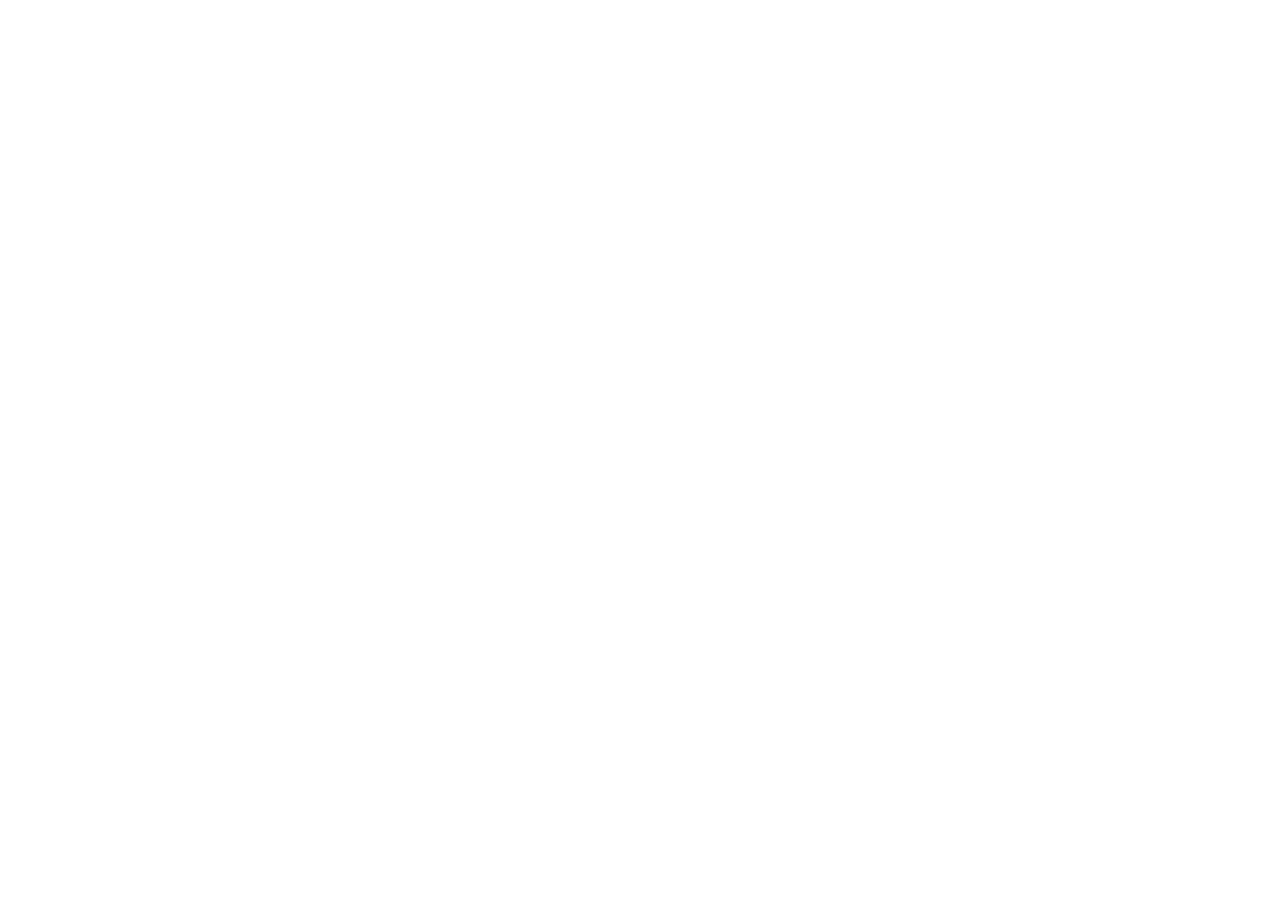
==== index.html @ 4994e468 "Initial Commit" ====
<!DOCTYPE html>
<html>
<head>
	<title></title>

	<!-- Latest compiled and minified Bootstrap Jquery -->
	<script src="https://code.jquery.com/jquery-3.2.1.min.js" integrity="sha256-hwg4gsxgFZhOsEEamdOYGBf13FyQuiTwlAQgxVSNgt4=" crossorigin="anonymous"></script>

	<script src="https://maxcdn.bootstrapcdn.com/bootstrap/3.3.7/js/bootstrap.min.js" integrity="sha384-Tc5IQib027qvyjSMfHjOMaLkfuWVxZxUPnCJA7l2mCWNIpG9mGCD8wGNIcPD7Txa" crossorigin="anonymous"></script>

	<link rel="stylesheet" href="https://maxcdn.bootstrapcdn.com/bootstrap/3.3.7/css/bootstrap.min.css" integrity="sha384-BVYiiSIFeK1dGmJRAkycuHAHRg32OmUcww7on3RYdg4Va+PmSTsz/K68vbdEjh4u" crossorigin="anonymous">

	<link rel="stylesheet" href="https://maxcdn.bootstrapcdn.com/bootstrap/3.3.7/css/bootstrap-theme.min.css" integrity="sha384-rHyoN1iRsVXV4nD0JutlnGaslCJuC7uwjduW9SVrLvRYooPp2bWYgmgJQIXwl/Sp" crossorigin="anonymous">

	<!-- D3, Leaflet -->
	<link rel="stylesheet" href="https://cdnjs.cloudflare.com/ajax/libs/leaflet/1.2.0/leaflet.css">
	<script src="https://d3js.org/d3.v4.min.js"></script>

	<!-- Font Awesome -->
	<link rel="stylesheet" type="text/css" href="https://cdnjs.cloudflare.com/ajax/libs/font-awesome/4.7.0/css/font-awesome.min.css">

</head>
<body>

<script type="text/javascript">
	var width = 90,
	    height = 116;

	var projection = d3.geo.albers()
	    .center([0, 55.4])
	    .rotate([4.4, 0])
	    .parallels([50, 60])
	    .scale(1200 * 5)
	    .translate([width / 2, height / 2]);

	var path = d3.geo.path()
	    .projection(projection);

	var svg = d3.select("body").append("svg")
	    .attr("width", width)
	    .attr("height", height);

	d3.json("uk.json", function(error, uk) {
	  svg.append("path")
	      .datum(topojson.feature(uk, uk.objects.subunits))
	      .attr("d", path);
	});

</script>
</body>

</html>
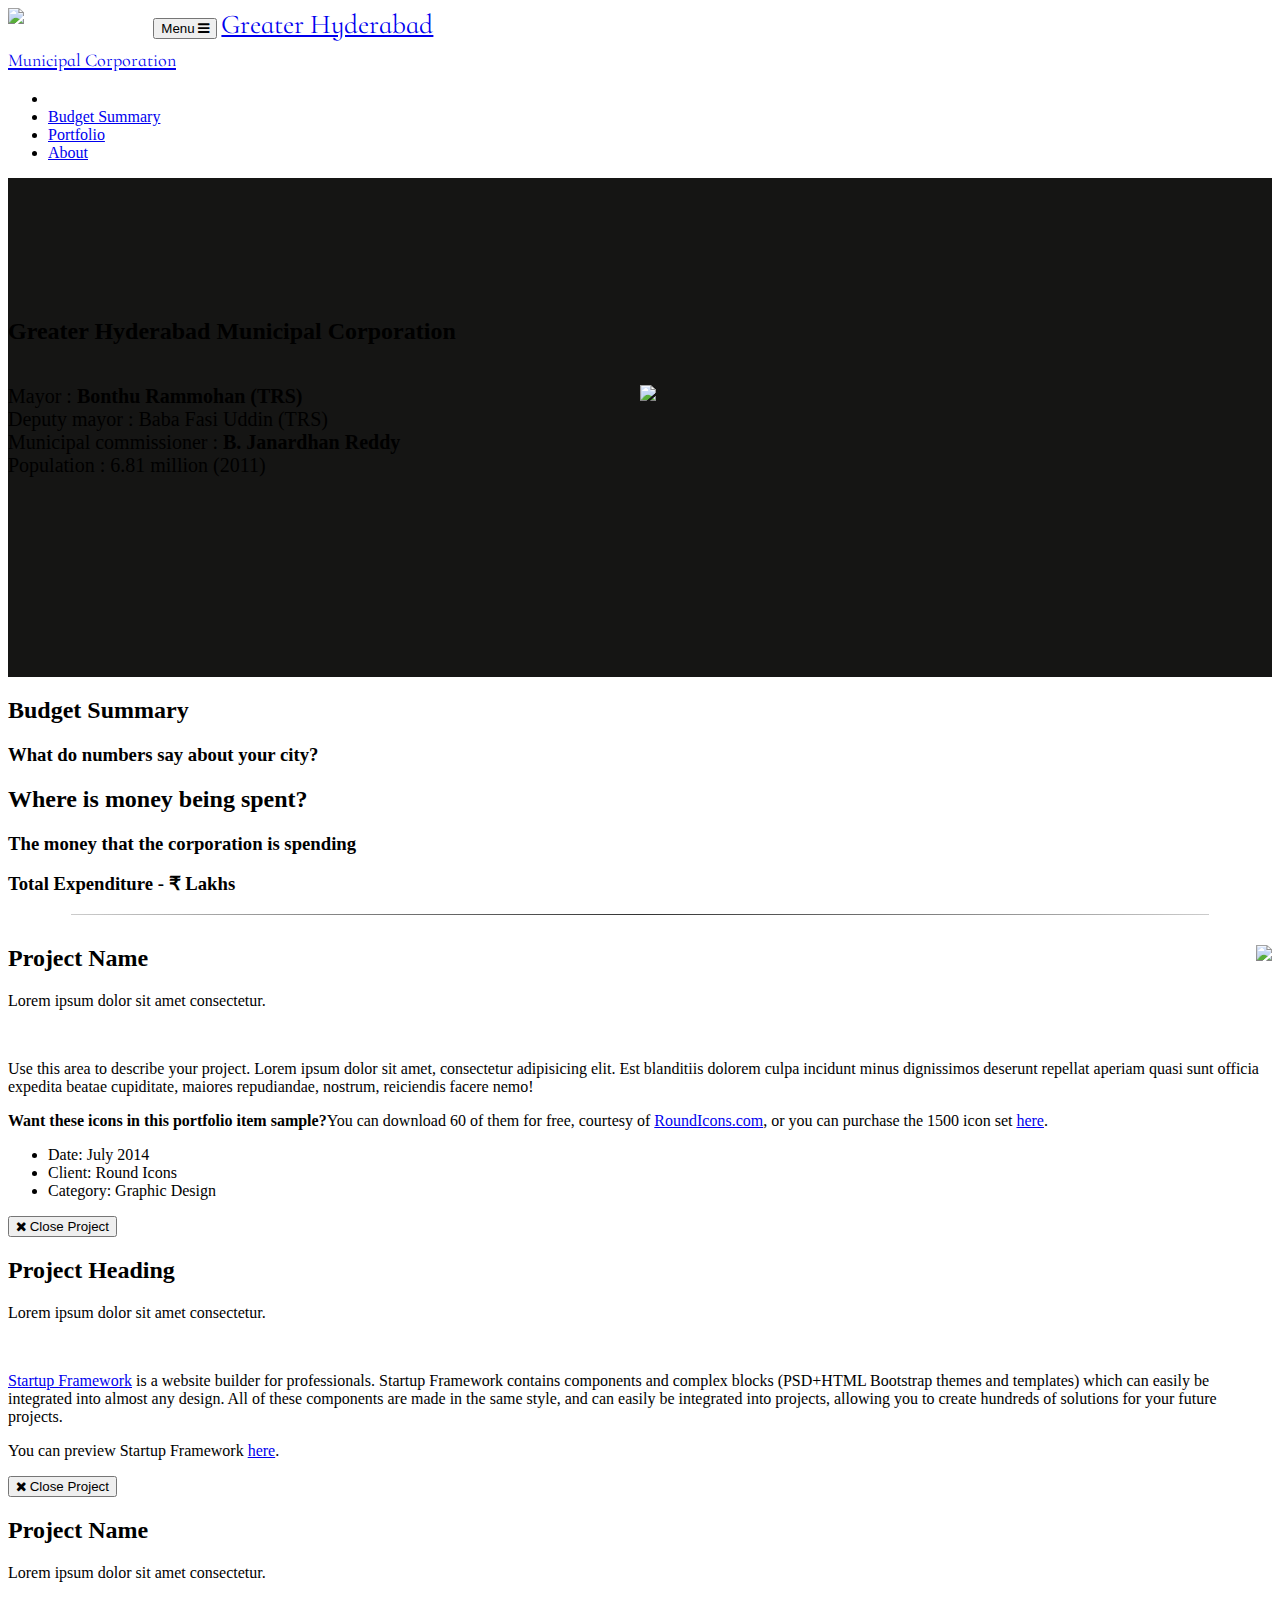
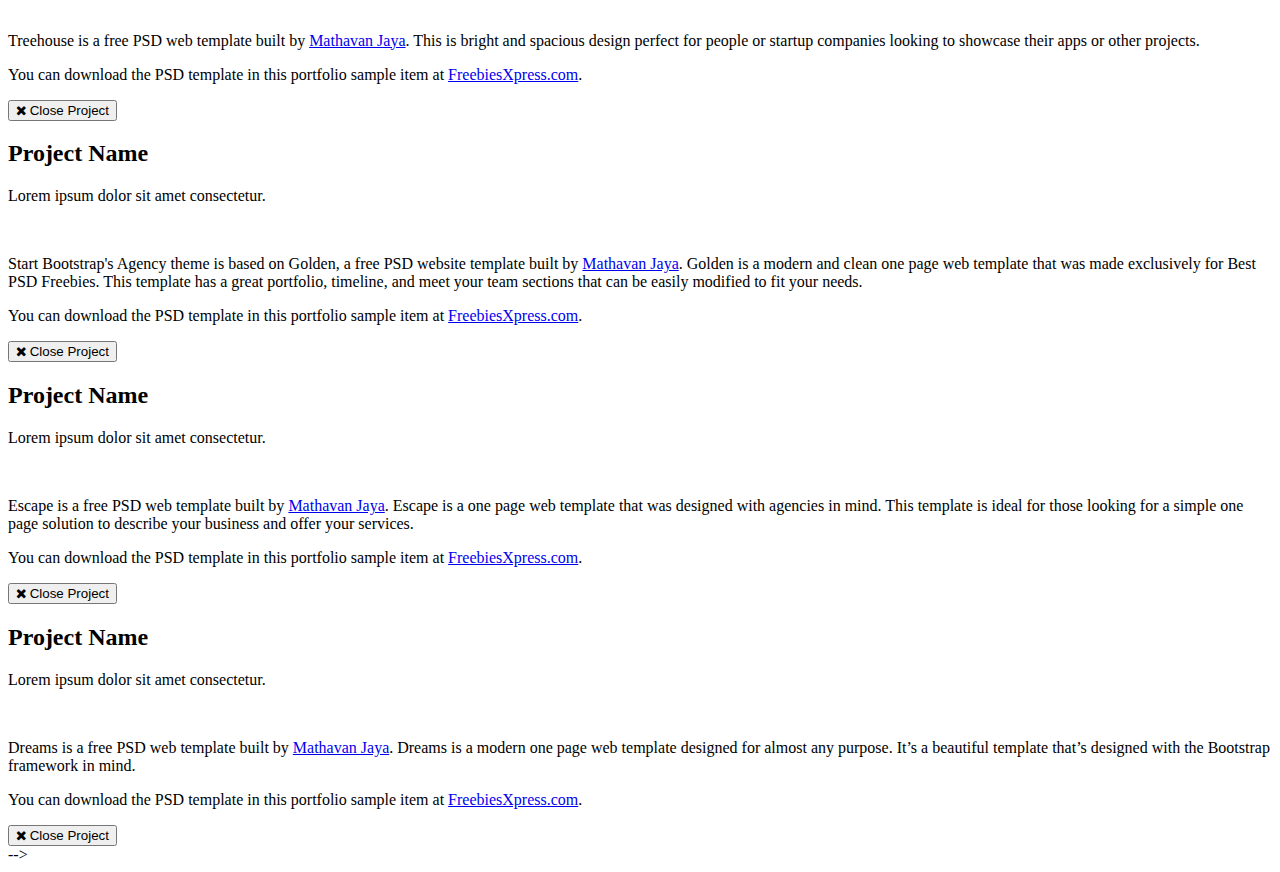
==== commit b749ccb4: "Update site to an MVP" ====
--- a/index.html
+++ b/index.html
@@ -1,52 +1,727 @@
 <!DOCTYPE html>
 <html>
+
 <head>
-	<title></title>
-
-	<!-- Latest compiled and minified Bootstrap Jquery -->
-	<script src="https://code.jquery.com/jquery-3.2.1.min.js" integrity="sha256-hwg4gsxgFZhOsEEamdOYGBf13FyQuiTwlAQgxVSNgt4=" crossorigin="anonymous"></script>
-
-	<script src="https://maxcdn.bootstrapcdn.com/bootstrap/3.3.7/js/bootstrap.min.js" integrity="sha384-Tc5IQib027qvyjSMfHjOMaLkfuWVxZxUPnCJA7l2mCWNIpG9mGCD8wGNIcPD7Txa" crossorigin="anonymous"></script>
-
-	<link rel="stylesheet" href="https://maxcdn.bootstrapcdn.com/bootstrap/3.3.7/css/bootstrap.min.css" integrity="sha384-BVYiiSIFeK1dGmJRAkycuHAHRg32OmUcww7on3RYdg4Va+PmSTsz/K68vbdEjh4u" crossorigin="anonymous">
-
-	<link rel="stylesheet" href="https://maxcdn.bootstrapcdn.com/bootstrap/3.3.7/css/bootstrap-theme.min.css" integrity="sha384-rHyoN1iRsVXV4nD0JutlnGaslCJuC7uwjduW9SVrLvRYooPp2bWYgmgJQIXwl/Sp" crossorigin="anonymous">
-
-	<!-- D3, Leaflet -->
-	<link rel="stylesheet" href="https://cdnjs.cloudflare.com/ajax/libs/leaflet/1.2.0/leaflet.css">
-	<script src="https://d3js.org/d3.v4.min.js"></script>
-
-	<!-- Font Awesome -->
-	<link rel="stylesheet" type="text/css" href="https://cdnjs.cloudflare.com/ajax/libs/font-awesome/4.7.0/css/font-awesome.min.css">
-
+    <title></title>
+    <!-- D3, Leaflet
+
+    <script src="https://cdnjs.cloudflare.com/ajax/libs/d3/3.5.17/d3.min.js"></script>
+    -->
+    <script src="js/d3.v3.min.js"></script>
+
+    <!-- Font Awesome -->
+    <link rel="stylesheet" type="text/css" href="https://cdnjs.cloudflare.com/ajax/libs/font-awesome/4.7.0/css/font-awesome.min.css">
+    <link href="https://fonts.googleapis.com/css?family=EB+Garamond:400,500,600,700" rel="stylesheet">
+    <meta charset="utf-8">
+    <meta http-equiv="X-UA-Compatible" content="IE=edge">
+    <meta name="viewport" content="width=device-width, initial-scale=1">
+    <meta name="description" content="">
+    <meta name="author" content="">
+    <title>Agency - Start Bootstrap Theme</title>
+    <!-- Bootstrap Core CSS -->
+    <link href="vendor/bootstrap/css/bootstrap.min.css" rel="stylesheet">
+    <!-- Custom Fonts -->
+    <link href="vendor/font-awesome/css/font-awesome.min.css" rel="stylesheet" type="text/css">
+    <link href="https://fonts.googleapis.com/css?family=Montserrat:400,700" rel="stylesheet" type="text/css">
+    <link href="https://fonts.googleapis.com/css?family=EB+Garamond:400,500,600,700" rel="stylesheet">
+    <link href="https://fonts.googleapis.com/css?family=Cormorant+Infant:300,400,500|EB+Garamond:400,500,600,700|Open+Sans:300" rel="stylesheet">
+    <link href="https://cdnjs.cloudflare.com/ajax/libs/nvd3/1.8.6/nv.d3.min.css" rel="stylesheet">
+    <script type="text/javascript" src="https://cdnjs.cloudflare.com/ajax/libs/nvd3/1.8.6/nv.d3.min.js"></script>
+    <!-- Theme CSS -->
+    <link href="css/agency.css" rel="stylesheet">
+    <!-- HTML5 Shim and Respond.js IE8 support of HTML5 elements and media queries -->
+    <!-- WARNING: Respond.js doesn't work if you view the page via file:// -->
+    <!--[if lt IE 9]>
+        <script src="https://oss.maxcdn.com/libs/html5shiv/3.7.0/html5shiv.js"></script>
+        <script src="https://oss.maxcdn.com/libs/respond.js/1.4.2/respond.min.js"></script>
+    <![endif]-->
+    <style type="text/css">
+    header {
+        background-image: none;
+        background: rgba(16, 16, 15, 0.98) url(bg.png);
+    }
+
+    a.navbar-brand.page-scroll {
+        font-size: 1.7em;
+        /* line-height: 25px; */
+        font-family: 'Cormorant Infant', serif;
+    }
+
+    span.header-subtext {
+        font-size: 18px;
+    }
+
+    img#header-logo {
+        width: 11.5%;
+        float: left;
+    }
+
+    header .intro-text {
+        padding-top: 100px;
+        padding-bottom: 50px;
+    }
+
+    #header-jumbotron {
+        text-align: left;
+        background: transparent;
+    }
+
+    .row.corp-facts {
+        margin-top: 40px;
+        font-size: 20px;
+    }
+
+
+    div#sec-vis-sum-graph {
+        padding-top: 30px;
+        min-height: 400px;
+    }
+
+    .col-lg-8 svg.nvd3-svg {
+        min-height: 400px;
+    }
+
+    .col-lg-6 svg.nvd3-svg {
+        min-height: 300px;
+    }
+
+    g.nv-y g.zero line {
+        stroke: rgba(0, 0, 0, 0.50);
+        stroke-opacity: 0.9 !important;
+        stroke-width: 1;
+    }
+
+    .sec-vis {
+        padding-top: 30px;
+    }
+
+    .title-hr {
+        width: 90%;
+        border-color: #000;
+        border: 0;
+        height: 1px;
+        background: #333;
+        background-image: linear-gradient(90deg, #ccc, #333, #ccc);
+    }
+
+    .nvd3 text,
+    .nvd3 .tick text,
+    .nvd3 .nv-axis .nv-axisMaxMin text {
+        font: normal 300 11px "Open Sans";
+    }
+
+    text.nv-axislabel {
+        font: normal 300 12px "Open Sans";
+    }
+
+    .sec-vis-descrpt {
+        padding: 0px 30px;
+    }
+
+    .sec-vis-title {
+        padding: 0px 30px;
+    }
+
+    td:not(:first-child) {
+    text-align: right
+}
+    .table>tbody>tr>td, .table>tbody>tr>th, .table>tfoot>tr>td, .table>tfoot>tr>th, .table>thead>tr>td, .table>thead>tr>th {
+    padding: 10px;
+    border-top: 3px solid #ddd;
+}
+
+div#total-sum {
+    margin-bottom: 30px;
+}
+div#capital-exp-sum, div#revenue-exp-sum {
+    margin-bottom: 20px;
+}
+img#intro-logo {
+    float: right;
+    width: 50%;
+}
+img#org-photo {
+    float: right;
+}
+
+    @media (min-width: 768px) {
+        header .intro-text {
+            padding-top: 120px;
+            padding-bottom: 200px;
+        }
+    }
+    </style>
 </head>
-<body>
-
-<script type="text/javascript">
-	var width = 90,
-	    height = 116;
-
-	var projection = d3.geo.albers()
-	    .center([0, 55.4])
-	    .rotate([4.4, 0])
-	    .parallels([50, 60])
-	    .scale(1200 * 5)
-	    .translate([width / 2, height / 2]);
-
-	var path = d3.geo.path()
-	    .projection(projection);
-
-	var svg = d3.select("body").append("svg")
-	    .attr("width", width)
-	    .attr("height", height);
-
-	d3.json("uk.json", function(error, uk) {
-	  svg.append("path")
-	      .datum(topojson.feature(uk, uk.objects.subunits))
-	      .attr("d", path);
-	});
-
-</script>
+
+<body id="page-top" class="index">
+    <!-- Navigation -->
+    <nav id="mainNav" class="navbar navbar-default navbar-custom navbar-fixed-top">
+        <div class="container">
+            <!-- Brand and toggle get grouped for better mobile display -->
+            <div class="navbar-header page-scroll">
+                <button type="button" class="navbar-toggle" data-toggle="collapse" data-target="#bs-example-navbar-collapse-1">
+                    <span class="sr-only">Toggle navigation</span> Menu <i class="fa fa-bars"></i>
+                </button>
+                <a class="navbar-brand page-scroll" href="#page-top"><img id="header-logo" src="images/charminar.png"> Greater Hyderabad <br>
+                <span class="header-subtext">Municipal Corporation</span></a>
+            </div>
+            <!-- Collect the nav links, forms, and other content for toggling -->
+            <div class="collapse navbar-collapse" id="bs-example-navbar-collapse-1">
+                <ul class="nav navbar-nav navbar-right">
+                    <li class="hidden">
+                        <a href="#page-top"></a>
+                    </li>
+                    <li>
+                        <a class="page-scroll" href="#services">Budget Summary</a>
+                    </li>
+                    <li>
+                        <a class="page-scroll" href="#portfolio">Portfolio</a>
+                    </li>
+                    
+                    <li>
+
+                        <a class="page-scroll" href="#about">About</a>
+                    </li>
+                    <!--
+                    <li>
+                        <a class="page-scroll" href="#team">Team</a>
+                    </li>
+                    <li>
+                        <a class="page-scroll" href="#contact">Contact</a>
+                    </li>
+                -->
+                </ul>
+            </div>
+            <!-- /.navbar-collapse -->
+        </div>
+        <!-- /.container-fluid -->
+    </nav>
+    <!-- Header -->
+    <header>
+        <div class="container">
+            <div class="intro-text">
+                <div class="jumbotron" id="header-jumbotron">
+                    <h2> Greater Hyderabad Municipal Corporation </h2>
+                    <div class="row corp-facts">
+                        <div class="col-lg-3"  text-align="center">
+                            <img  id="intro-logo" src="images/charminar.png">
+                        </div>
+                        <div class="col-lg-9">
+                            Mayor : <strong> Bonthu Rammohan (TRS) </strong>
+                            <br> Deputy mayor : Baba Fasi Uddin (TRS)
+                            <br> Municipal commissioner : <strong> B. Janardhan Reddy </strong>
+                            <br> Population : 6.81 million (2011)
+                        </div>
+                    </div>
+                </div>
+                <!--
+                <div class="intro-lead-in">Welcome To Our Studio!</div>
+                <div class="intro-heading">It's Nice To Meet You</div>
+                <a href="#services" class="page-scroll btn btn-xl">Tell Me More</a>
+                -->
+            </div>
+        </div>
+    </header>
+    <!-- Services Section -->
+    <section id="services">
+        <div class="container">
+            <div class="row">
+                <div class="col-lg-12 text-center">
+                    <h2 class="section-heading">Budget Summary</h2>
+                    <h3 class="section-subheading text-muted">What do numbers say about your city?</h3>
+                </div>
+            </div>
+            <div class="row" id="vis-summary">
+                <div class="row">
+                    <div class="col-lg-8 col-lg-offset-2">
+                        <div class=< /div>
+                        </div>
+                        <div class="row"></div>
+                        <div class="row"></div>
+                    </div>
+                </div>
+            </div>
+        </div>
+    </section>
+    <!-- Portfolio Grid Section -->
+    <section id="portfolio" class="bg-light-gray">
+        <div class="container">
+            <div class="row">
+                <div class="col-lg-12 text-center" id="total-sum">
+                    <h2 class="section-heading">Where is money being spent?</h2>
+                    <h3 class="section-subheading text-muted">The money that the corporation is spending</h3>
+                    <h3 class="section-summary" id="expenditure-summary">
+                        Total Expenditure - &#x20b9; <span id="expenditure-fig"></span> Lakhs
+                    </h3>
+                    <hr class="title-hr">
+                </div>
+            </div>
+            <div class="row" id="vis-expenditure">
+                <div class="row">
+                    <div class="col-lg-5 col-lg-offset-1">
+                        <div class="row" id="capital-exp-sum">
+                        </div>
+                        <div class="row" id="capital-exp">
+                        </div>
+                    </div>
+                    <div class="col-lg-5 col-lg-offset-1">
+                        <div class="row" id="revenue-exp-sum">
+                        </div>
+                        <div class="row" id="revenue-exp">
+                        </div>
+                    </div>
+                </div>
+            </div>
+        </div>
+    </section>
+    <!-- Data Table -->
+
+    <section id="about" class="">
+        <div class="container">
+            <div class="row" id="">
+                <a href="https://www.openbudgetsindia.org"><img id="org-photo" src="https://github.com/cbgaindia/design/blob/master/logo_OBI/logo_types/light_bg_logo/draft_final/logo_with_text/draft_final.png?raw=true" >
+                </a>
+            </div>
+        </div>
+    </section>
+
+<!--
+    <section id="about">
+        <div class="container">
+            <div class="row">
+                <div class="col-lg-12 text-center">
+                    <h2 class="section-heading">Figures at a glance - Expenditure</h2>
+                    <h3 class="section-subheading text-muted">Lorem ipsum dolor sit amet consectetur.</h3>
+                </div>
+            </div>
+            <div class="row">
+                <div class="col-lg-12">
+                    <ul class="timeline">
+                        <li>
+                            <div class="timeline-image">
+                                <img class="img-circle img-responsive" src="img/about/1.jpg" alt="">
+                            </div>
+                            <div class="timeline-panel">
+                                <div class="timeline-heading">
+                                    <h4>2009-2011</h4>
+                                    <h4 class="subheading">Our Humble Beginnings</h4>
+                                </div>
+                                <div class="timeline-body">
+                                    <p class="text-muted">Lorem ipsum dolor sit amet, consectetur adipisicing elit. Sunt ut voluptatum eius sapiente, totam reiciendis temporibus qui quibusdam, recusandae sit vero unde, sed, incidunt et ea quo dolore laudantium consectetur!</p>
+                                </div>
+                            </div>
+                        </li>
+                        <li class="timeline-inverted">
+                            <div class="timeline-image">
+                                <img class="img-circle img-responsive" src="img/about/2.jpg" alt="">
+                            </div>
+                            <div class="timeline-panel">
+                                <div class="timeline-heading">
+                                    <h4>March 2011</h4>
+                                    <h4 class="subheading">An Agency is Born</h4>
+                                </div>
+                                <div class="timeline-body">
+                                    <p class="text-muted">Lorem ipsum dolor sit amet, consectetur adipisicing elit. Sunt ut voluptatum eius sapiente, totam reiciendis temporibus qui quibusdam, recusandae sit vero unde, sed, incidunt et ea quo dolore laudantium consectetur!</p>
+                                </div>
+                            </div>
+                        </li>
+                        <li>
+                            <div class="timeline-image">
+                                <img class="img-circle img-responsive" src="img/about/3.jpg" alt="">
+                            </div>
+                            <div class="timeline-panel">
+                                <div class="timeline-heading">
+                                    <h4>December 2012</h4>
+                                    <h4 class="subheading">Transition to Full Service</h4>
+                                </div>
+                                <div class="timeline-body">
+                                    <p class="text-muted">Lorem ipsum dolor sit amet, consectetur adipisicing elit. Sunt ut voluptatum eius sapiente, totam reiciendis temporibus qui quibusdam, recusandae sit vero unde, sed, incidunt et ea quo dolore laudantium consectetur!</p>
+                                </div>
+                            </div>
+                        </li>
+                        <li class="timeline-inverted">
+                            <div class="timeline-image">
+                                <img class="img-circle img-responsive" src="img/about/4.jpg" alt="">
+                            </div>
+                            <div class="timeline-panel">
+                                <div class="timeline-heading">
+                                    <h4>July 2014</h4>
+                                    <h4 class="subheading">Phase Two Expansion</h4>
+                                </div>
+                                <div class="timeline-body">
+                                    <p class="text-muted">Lorem ipsum dolor sit amet, consectetur adipisicing elit. Sunt ut voluptatum eius sapiente, totam reiciendis temporibus qui quibusdam, recusandae sit vero unde, sed, incidunt et ea quo dolore laudantium consectetur!</p>
+                                </div>
+                            </div>
+                        </li>
+                        <li class="timeline-inverted">
+                            <div class="timeline-image">
+                                <h4>Be Part
+                                    <br>Of Our
+                                    <br>Story!</h4>
+                            </div>
+                        </li>
+                    </ul>
+                </div>
+            </div>
+        </div>
+    </section>
+    <!-- Team Section 
+    <section id="team" class="bg-light-gray">
+        <div class="container">
+            <div class="row">
+                <div class="col-lg-12 text-center">
+                    <h2 class="section-heading">Our Amazing Team</h2>
+                    <h3 class="section-subheading text-muted">Lorem ipsum dolor sit amet consectetur.</h3>
+                </div>
+            </div>
+            <div class="row">
+                <div class="col-sm-4">
+                    <div class="team-member">
+                        <img src="img/team/1.jpg" class="img-responsive img-circle" alt="">
+                        <h4>Kay Garland</h4>
+                        <p class="text-muted">Lead Designer</p>
+                        <ul class="list-inline social-buttons">
+                            <li><a href="#"><i class="fa fa-twitter"></i></a>
+                            </li>
+                            <li><a href="#"><i class="fa fa-facebook"></i></a>
+                            </li>
+                            <li><a href="#"><i class="fa fa-linkedin"></i></a>
+                            </li>
+                        </ul>
+                    </div>
+                </div>
+                <div class="col-sm-4">
+                    <div class="team-member">
+                        <img src="img/team/2.jpg" class="img-responsive img-circle" alt="">
+                        <h4>Larry Parker</h4>
+                        <p class="text-muted">Lead Marketer</p>
+                        <ul class="list-inline social-buttons">
+                            <li><a href="#"><i class="fa fa-twitter"></i></a>
+                            </li>
+                            <li><a href="#"><i class="fa fa-facebook"></i></a>
+                            </li>
+                            <li><a href="#"><i class="fa fa-linkedin"></i></a>
+                            </li>
+                        </ul>
+                    </div>
+                </div>
+                <div class="col-sm-4">
+                    <div class="team-member">
+                        <img src="img/team/3.jpg" class="img-responsive img-circle" alt="">
+                        <h4>Diana Pertersen</h4>
+                        <p class="text-muted">Lead Developer</p>
+                        <ul class="list-inline social-buttons">
+                            <li><a href="#"><i class="fa fa-twitter"></i></a>
+                            </li>
+                            <li><a href="#"><i class="fa fa-facebook"></i></a>
+                            </li>
+                            <li><a href="#"><i class="fa fa-linkedin"></i></a>
+                            </li>
+                        </ul>
+                    </div>
+                </div>
+            </div>
+            <div class="row">
+                <div class="col-lg-8 col-lg-offset-2 text-center">
+                    <p class="large text-muted">Lorem ipsum dolor sit amet, consectetur adipisicing elit. Aut eaque, laboriosam veritatis, quos non quis ad perspiciatis, totam corporis ea, alias ut unde.</p>
+                </div>
+            </div>
+        </div>
+    </section>
+    <!-- Clients Aside 
+    <aside class="clients">
+        <div class="container">
+            <div class="row">
+                <div class="col-md-3 col-sm-6">
+                    <a href="#">
+                        <img src="img/logos/envato.jpg" class="img-responsive img-centered" alt="">
+                    </a>
+                </div>
+                <div class="col-md-3 col-sm-6">
+                    <a href="#">
+                        <img src="img/logos/designmodo.jpg" class="img-responsive img-centered" alt="">
+                    </a>
+                </div>
+                <div class="col-md-3 col-sm-6">
+                    <a href="#">
+                        <img src="img/logos/themeforest.jpg" class="img-responsive img-centered" alt="">
+                    </a>
+                </div>
+                <div class="col-md-3 col-sm-6">
+                    <a href="#">
+                        <img src="img/logos/creative-market.jpg" class="img-responsive img-centered" alt="">
+                    </a>
+                </div>
+            </div>
+        </div>
+    </aside>
+    <!-- Contact Section 
+        <section id="contact">
+        <div class="container">
+            <div class="row">
+                <div class="col-lg-12 text-center">
+                    <h2 class="section-heading">Contact Us</h2>
+                    <h3 class="section-subheading text-muted">Lorem ipsum dolor sit amet consectetur.</h3>
+                </div>
+            </div>
+            <div class="row">
+                <div class="col-lg-12">
+                    <form name="sentMessage" id="contactForm" novalidate>
+                        <div class="row">
+                            <div class="col-md-6">
+                                <div class="form-group">
+                                    <input type="text" class="form-control" placeholder="Your Name *" id="name" required data-validation-required-message="Please enter your name.">
+                                    <p class="help-block text-danger"></p>
+                                </div>
+                                <div class="form-group">
+                                    <input type="email" class="form-control" placeholder="Your Email *" id="email" required data-validation-required-message="Please enter your email address.">
+                                    <p class="help-block text-danger"></p>
+                                </div>
+                                <div class="form-group">
+                                    <input type="tel" class="form-control" placeholder="Your Phone *" id="phone" required data-validation-required-message="Please enter your phone number.">
+                                    <p class="help-block text-danger"></p>
+                                </div>
+                            </div>
+                            <div class="col-md-6">
+                                <div class="form-group">
+                                    <textarea class="form-control" placeholder="Your Message *" id="message" required data-validation-required-message="Please enter a message."></textarea>
+                                    <p class="help-block text-danger"></p>
+                                </div>
+                            </div>
+                            <div class="clearfix"></div>
+                            <div class="col-lg-12 text-center">
+                                <div id="success"></div>
+                                <button type="submit" class="btn btn-xl">Send Message</button>
+                            </div>
+                        </div>
+                    </form>
+                </div>
+            </div>
+        </div>
+    </section>
+    <footer>
+        <div class="container">
+            <div class="row">
+                <div class="col-md-4">
+                    <span class="copyright">Copyright &copy; Your Website 2016</span>
+                </div>
+                <div class="col-md-4">
+                    <ul class="list-inline social-buttons">
+                        <li><a href="#"><i class="fa fa-twitter"></i></a>
+                        </li>
+                        <li><a href="#"><i class="fa fa-facebook"></i></a>
+                        </li>
+                        <li><a href="#"><i class="fa fa-linkedin"></i></a>
+                        </li>
+                    </ul>
+                </div>
+                <div class="col-md-4">
+                    <ul class="list-inline quicklinks">
+                        <li><a href="#">Privacy Policy</a>
+                        </li>
+                        <li><a href="#">Terms of Use</a>
+                        </li>
+                    </ul>
+                </div>
+            </div>
+        </div>
+    </footer>
+    <!-- Portfolio Modals -->
+    <!-- Use the modals below to showcase details about your portfolio projects! -->
+    <!-- Portfolio Modal 1 -->
+    <div class="portfolio-modal modal fade" id="portfolioModal1" tabindex="-1" role="dialog" aria-hidden="true">
+        <div class="modal-dialog">
+            <div class="modal-content">
+                <div class="close-modal" data-dismiss="modal">
+                    <div class="lr">
+                        <div class="rl">
+                        </div>
+                    </div>
+                </div>
+                <div class="container">
+                    <div class="row">
+                        <div class="col-lg-8 col-lg-offset-2">
+                            <div class="modal-body">
+                                <!-- Project Details Go Here -->
+                                <h2>Project Name</h2>
+                                <p class="item-intro text-muted">Lorem ipsum dolor sit amet consectetur.</p>
+                                <img class="img-responsive img-centered" src="img/portfolio/roundicons-free.png" alt="">
+                                <p>Use this area to describe your project. Lorem ipsum dolor sit amet, consectetur adipisicing elit. Est blanditiis dolorem culpa incidunt minus dignissimos deserunt repellat aperiam quasi sunt officia expedita beatae cupiditate, maiores repudiandae, nostrum, reiciendis facere nemo!</p>
+                                <p>
+                                    <strong>Want these icons in this portfolio item sample?</strong>You can download 60 of them for free, courtesy of <a href="https://getdpd.com/cart/hoplink/18076?referrer=bvbo4kax5k8ogc">RoundIcons.com</a>, or you can purchase the 1500 icon set <a href="https://getdpd.com/cart/hoplink/18076?referrer=bvbo4kax5k8ogc">here</a>.</p>
+                                <ul class="list-inline">
+                                    <li>Date: July 2014</li>
+                                    <li>Client: Round Icons</li>
+                                    <li>Category: Graphic Design</li>
+                                </ul>
+                                <button type="button" class="btn btn-primary" data-dismiss="modal"><i class="fa fa-times"></i> Close Project</button>
+                            </div>
+                        </div>
+                    </div>
+                </div>
+            </div>
+        </div>
+    </div>
+    <!-- Portfolio Modal 2 -->
+    <div class="portfolio-modal modal fade" id="portfolioModal2" tabindex="-1" role="dialog" aria-hidden="true">
+        <div class="modal-dialog">
+            <div class="modal-content">
+                <div class="close-modal" data-dismiss="modal">
+                    <div class="lr">
+                        <div class="rl">
+                        </div>
+                    </div>
+                </div>
+                <div class="container">
+                    <div class="row">
+                        <div class="col-lg-8 col-lg-offset-2">
+                            <div class="modal-body">
+                                <h2>Project Heading</h2>
+                                <p class="item-intro text-muted">Lorem ipsum dolor sit amet consectetur.</p>
+                                <img class="img-responsive img-centered" src="img/portfolio/startup-framework-preview.png" alt="">
+                                <p><a href="http://designmodo.com/startup/?u=787">Startup Framework</a> is a website builder for professionals. Startup Framework contains components and complex blocks (PSD+HTML Bootstrap themes and templates) which can easily be integrated into almost any design. All of these components are made in the same style, and can easily be integrated into projects, allowing you to create hundreds of solutions for your future projects.</p>
+                                <p>You can preview Startup Framework <a href="http://designmodo.com/startup/?u=787">here</a>.</p>
+                                <button type="button" class="btn btn-primary" data-dismiss="modal"><i class="fa fa-times"></i> Close Project</button>
+                            </div>
+                        </div>
+                    </div>
+                </div>
+            </div>
+        </div>
+    </div>
+    <!-- Portfolio Modal 3 -->
+    <div class="portfolio-modal modal fade" id="portfolioModal3" tabindex="-1" role="dialog" aria-hidden="true">
+        <div class="modal-dialog">
+            <div class="modal-content">
+                <div class="close-modal" data-dismiss="modal">
+                    <div class="lr">
+                        <div class="rl">
+                        </div>
+                    </div>
+                </div>
+                <div class="container">
+                    <div class="row">
+                        <div class="col-lg-8 col-lg-offset-2">
+                            <div class="modal-body">
+                                <!-- Project Details Go Here -->
+                                <h2>Project Name</h2>
+                                <p class="item-intro text-muted">Lorem ipsum dolor sit amet consectetur.</p>
+                                <img class="img-responsive img-centered" src="img/portfolio/treehouse-preview.png" alt="">
+                                <p>Treehouse is a free PSD web template built by <a href="https://www.behance.net/MathavanJaya">Mathavan Jaya</a>. This is bright and spacious design perfect for people or startup companies looking to showcase their apps or other projects.</p>
+                                <p>You can download the PSD template in this portfolio sample item at <a href="http://freebiesxpress.com/gallery/treehouse-free-psd-web-template/">FreebiesXpress.com</a>.</p>
+                                <button type="button" class="btn btn-primary" data-dismiss="modal"><i class="fa fa-times"></i> Close Project</button>
+                            </div>
+                        </div>
+                    </div>
+                </div>
+            </div>
+        </div>
+    </div>
+    <!-- Portfolio Modal 4 -->
+    <div class="portfolio-modal modal fade" id="portfolioModal4" tabindex="-1" role="dialog" aria-hidden="true">
+        <div class="modal-dialog">
+            <div class="modal-content">
+                <div class="close-modal" data-dismiss="modal">
+                    <div class="lr">
+                        <div class="rl">
+                        </div>
+                    </div>
+                </div>
+                <div class="container">
+                    <div class="row">
+                        <div class="col-lg-8 col-lg-offset-2">
+                            <div class="modal-body">
+                                <!-- Project Details Go Here -->
+                                <h2>Project Name</h2>
+                                <p class="item-intro text-muted">Lorem ipsum dolor sit amet consectetur.</p>
+                                <img class="img-responsive img-centered" src="img/portfolio/golden-preview.png" alt="">
+                                <p>Start Bootstrap's Agency theme is based on Golden, a free PSD website template built by <a href="https://www.behance.net/MathavanJaya">Mathavan Jaya</a>. Golden is a modern and clean one page web template that was made exclusively for Best PSD Freebies. This template has a great portfolio, timeline, and meet your team sections that can be easily modified to fit your needs.</p>
+                                <p>You can download the PSD template in this portfolio sample item at <a href="http://freebiesxpress.com/gallery/golden-free-one-page-web-template/">FreebiesXpress.com</a>.</p>
+                                <button type="button" class="btn btn-primary" data-dismiss="modal"><i class="fa fa-times"></i> Close Project</button>
+                            </div>
+                        </div>
+                    </div>
+                </div>
+            </div>
+        </div>
+    </div>
+    <!-- Portfolio Modal 5 -->
+    <div class="portfolio-modal modal fade" id="portfolioModal5" tabindex="-1" role="dialog" aria-hidden="true">
+        <div class="modal-dialog">
+            <div class="modal-content">
+                <div class="close-modal" data-dismiss="modal">
+                    <div class="lr">
+                        <div class="rl">
+                        </div>
+                    </div>
+                </div>
+                <div class="container">
+                    <div class="row">
+                        <div class="col-lg-8 col-lg-offset-2">
+                            <div class="modal-body">
+                                <!-- Project Details Go Here -->
+                                <h2>Project Name</h2>
+                                <p class="item-intro text-muted">Lorem ipsum dolor sit amet consectetur.</p>
+                                <img class="img-responsive img-centered" src="img/portfolio/escape-preview.png" alt="">
+                                <p>Escape is a free PSD web template built by <a href="https://www.behance.net/MathavanJaya">Mathavan Jaya</a>. Escape is a one page web template that was designed with agencies in mind. This template is ideal for those looking for a simple one page solution to describe your business and offer your services.</p>
+                                <p>You can download the PSD template in this portfolio sample item at <a href="http://freebiesxpress.com/gallery/escape-one-page-psd-web-template/">FreebiesXpress.com</a>.</p>
+                                <button type="button" class="btn btn-primary" data-dismiss="modal"><i class="fa fa-times"></i> Close Project</button>
+                            </div>
+                        </div>
+                    </div>
+                </div>
+            </div>
+        </div>
+    </div>
+    <!-- Portfolio Modal 6 -->
+    <div class="portfolio-modal modal fade" id="portfolioModal6" tabindex="-1" role="dialog" aria-hidden="true">
+        <div class="modal-dialog">
+            <div class="modal-content">
+                <div class="close-modal" data-dismiss="modal">
+                    <div class="lr">
+                        <div class="rl">
+                        </div>
+                    </div>
+                </div>
+                <div class="container">
+                    <div class="row">
+                        <div class="col-lg-8 col-lg-offset-2">
+                            <div class="modal-body">
+                                <!-- Project Details Go Here -->
+                                <h2>Project Name</h2>
+                                <p class="item-intro text-muted">Lorem ipsum dolor sit amet consectetur.</p>
+                                <img class="img-responsive img-centered" src="img/portfolio/dreams-preview.png" alt="">
+                                <p>Dreams is a free PSD web template built by <a href="https://www.behance.net/MathavanJaya">Mathavan Jaya</a>. Dreams is a modern one page web template designed for almost any purpose. It’s a beautiful template that’s designed with the Bootstrap framework in mind.</p>
+                                <p>You can download the PSD template in this portfolio sample item at <a href="http://freebiesxpress.com/gallery/dreams-free-one-page-web-template/">FreebiesXpress.com</a>.</p>
+                                <button type="button" class="btn btn-primary" data-dismiss="modal"><i class="fa fa-times"></i> Close Project</button>
+                            </div>
+                        </div>
+                    </div>
+                </div>
+            </div>
+        </div>
+    </div>
+-->
+    <!-- jQuery -->
+    <script src="vendor/jquery/jquery.min.js"></script>
+    <!-- Bootstrap Core JavaScript -->
+    <script src="vendor/bootstrap/js/bootstrap.min.js"></script>
+    <!-- Plugin JavaScript -->
+    <script src="https://cdnjs.cloudflare.com/ajax/libs/jquery-easing/1.3/jquery.easing.min.js"></script>
+    <!-- Contact Form JavaScript -->
+    <script src="js/jqBootstrapValidation.js"></script>
+    <script src="js/contact_me.js"></script>
+    <!-- Theme JavaScript -->
+    <script src="js/agency.min.js"></script>
+    <!--<script src="https://d3js.org/d3-collection.v1.min.js"></script>
+    <script src="https://d3js.org/d3-dispatch.v1.min.js"></script>
+    <script src="https://d3js.org/d3-dsv.v1.min.js"></script>
+    <script src="https://d3js.org/d3-request.v1.min.js"></script>-->
+    <script src="https://d3js.org/d3-queue.v3.min.js"></script>
+    <script src="https://cdn.datatables.net/1.10.9/js/jquery.dataTables.min.js"></script>
+    <script src="js/makeTable.js"></script>
+    <script type="text/javascript" src="js/viz.js">
+    </script>
 </body>
 
 </html>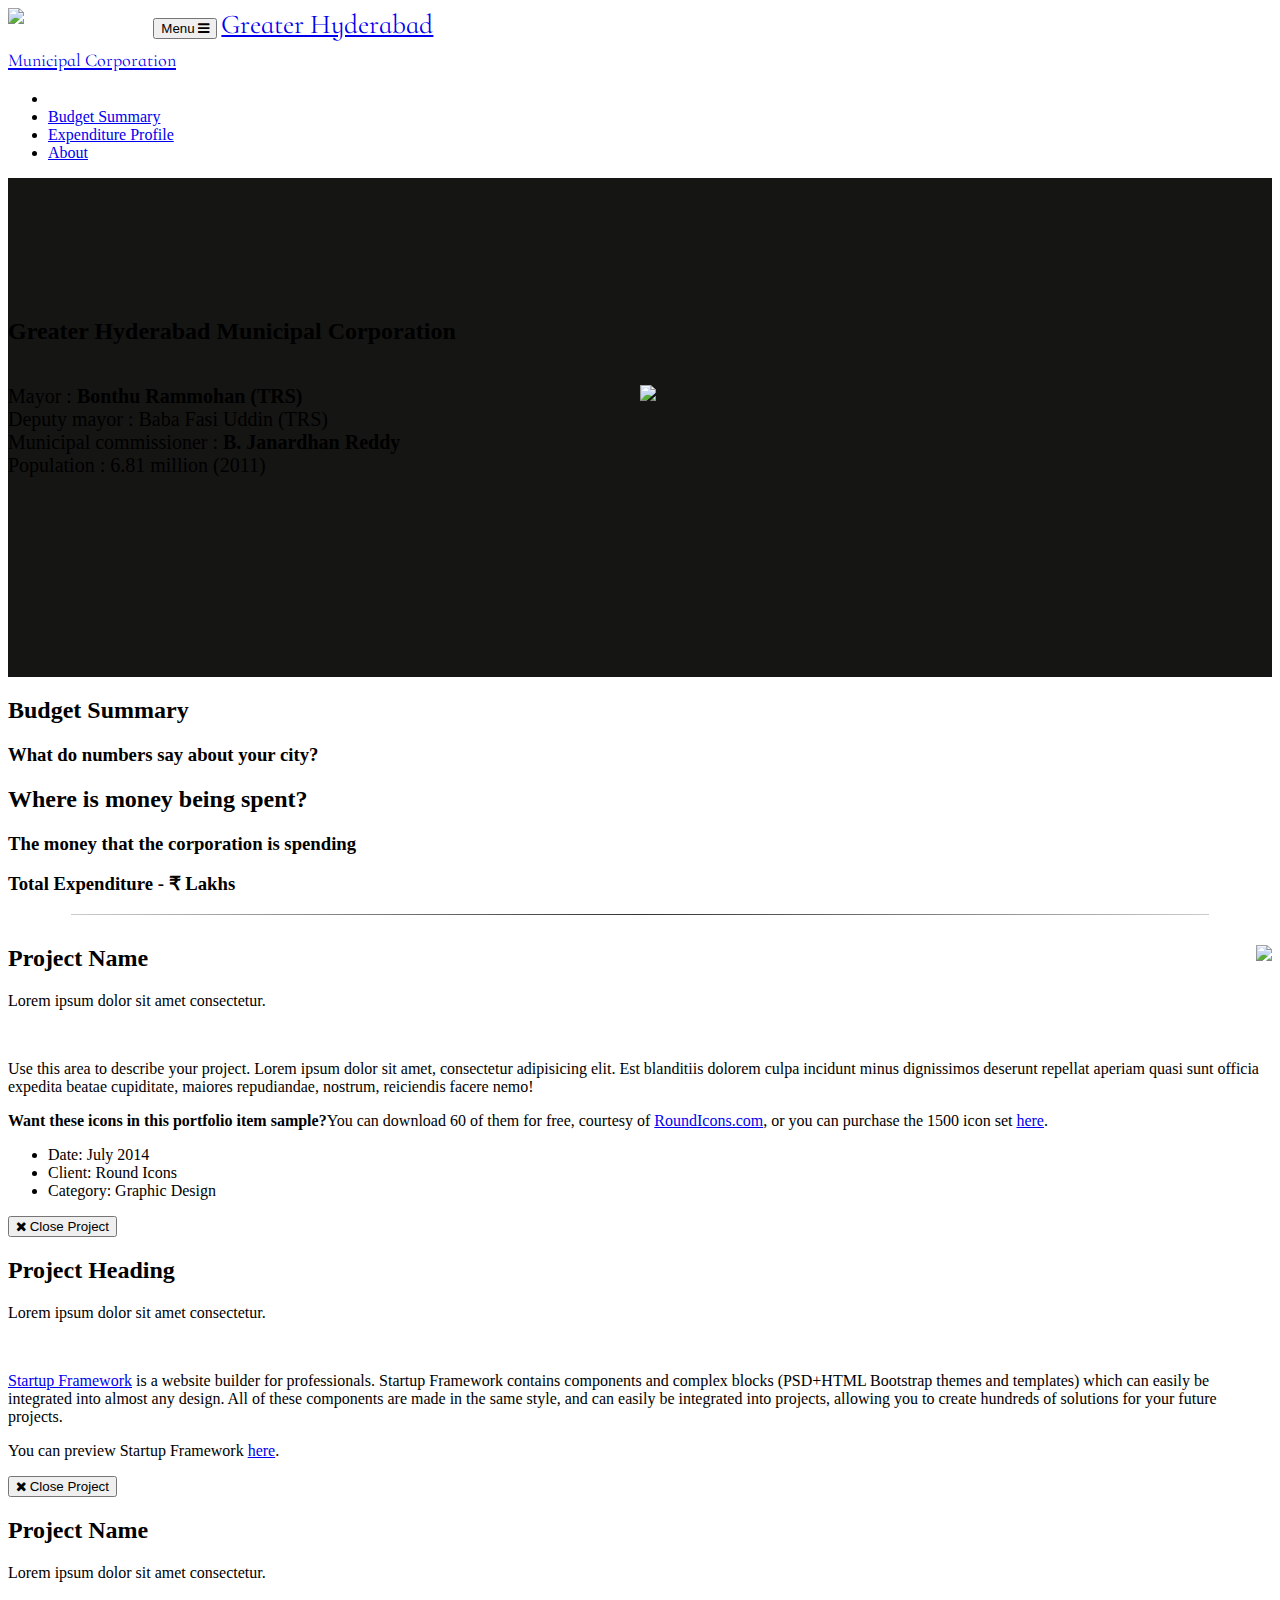
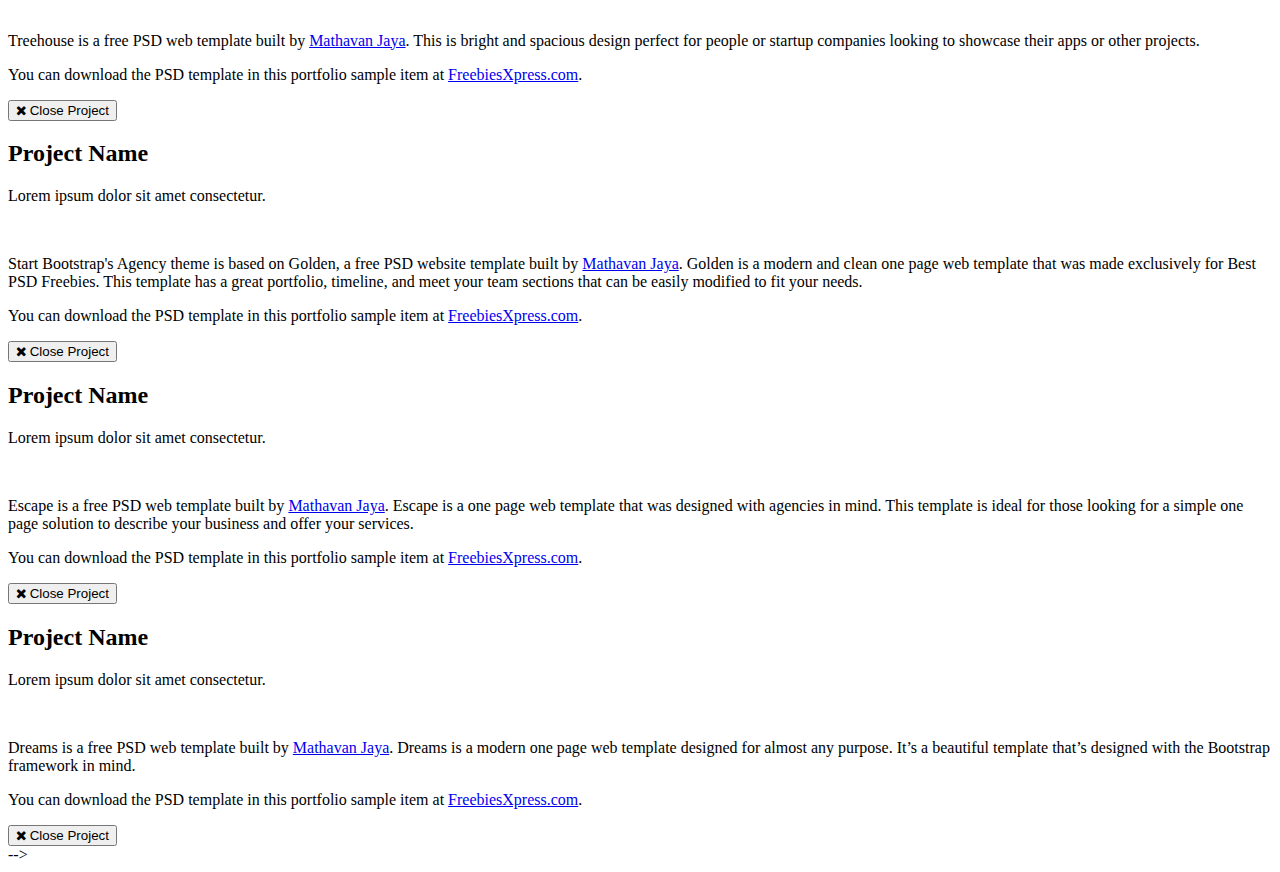
==== commit 562189d8: "Update index.html" ====
--- a/index.html
+++ b/index.html
@@ -175,7 +175,7 @@
                         <a class="page-scroll" href="#services">Budget Summary</a>
                     </li>
                     <li>
-                        <a class="page-scroll" href="#portfolio">Portfolio</a>
+                        <a class="page-scroll" href="#portfolio">Expenditure Profile</a>
                     </li>
                     
                     <li>
@@ -724,4 +724,4 @@
     </script>
 </body>
 
-</html>+</html>
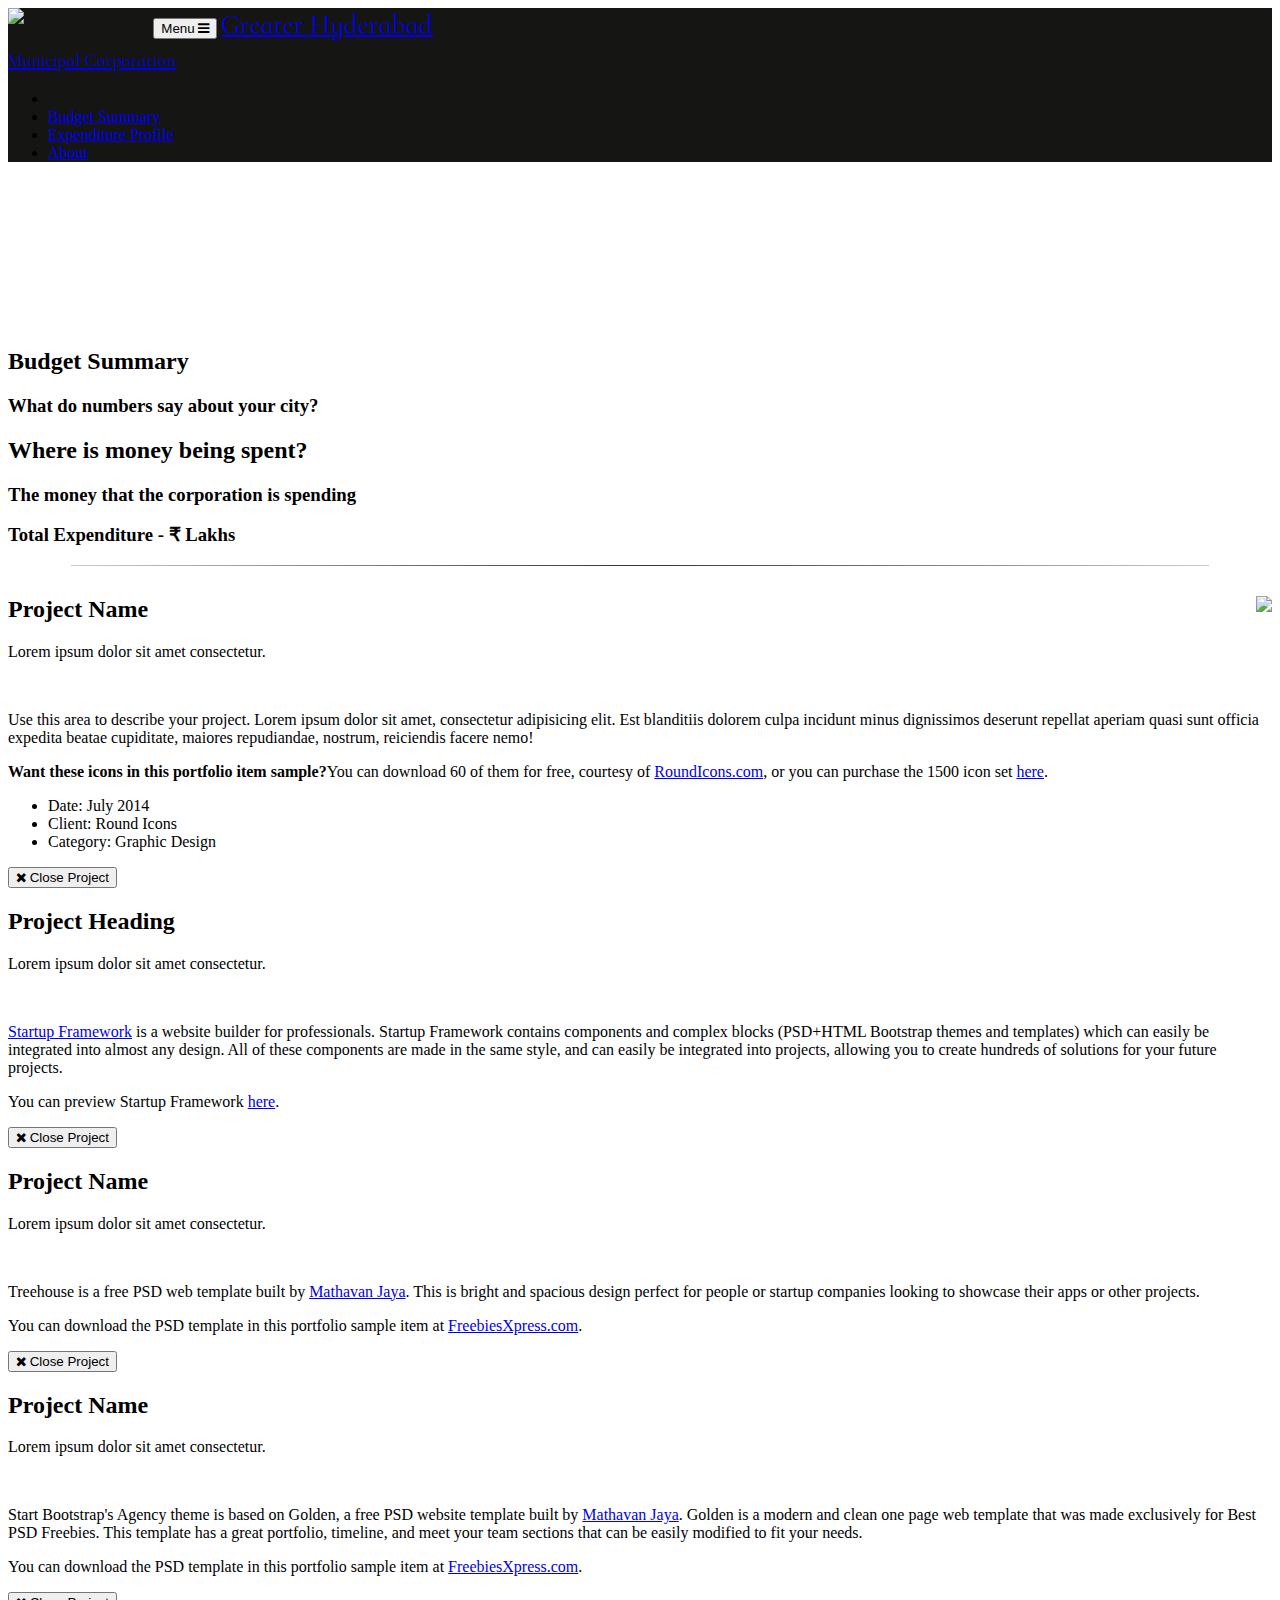
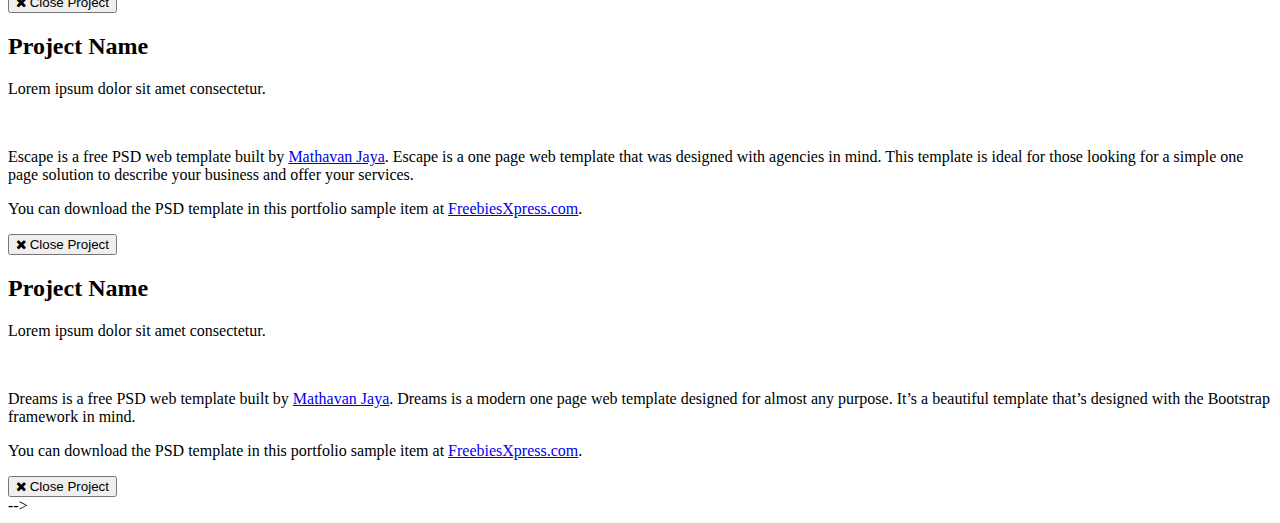
==== commit e8841d37: "Update index.html" ====
--- a/index.html
+++ b/index.html
@@ -8,6 +8,8 @@
     <script src="https://cdnjs.cloudflare.com/ajax/libs/d3/3.5.17/d3.min.js"></script>
     -->
     <script src="js/d3.v3.min.js"></script>
+    
+    <link rel="shortcut icon" href="https://raw.githubusercontent.com/cbgaindia/portal-design/master/Logo_OBI/Favicon_updated.ico/favicon.ico" />
 
     <!-- Font Awesome -->
     <link rel="stylesheet" type="text/css" href="https://cdnjs.cloudflare.com/ajax/libs/font-awesome/4.7.0/css/font-awesome.min.css">
@@ -144,6 +146,12 @@
     float: right;
 }
 
+.navbar-custom {
+     background: rgba(16, 16, 15, 0.98) url(bg.png);
+}
+a.navbar-brand.page-scroll {
+    margin-top: -10px;
+}
     @media (min-width: 768px) {
         header .intro-text {
             padding-top: 120px;
@@ -196,7 +204,7 @@
         </div>
         <!-- /.container-fluid -->
     </nav>
-    <!-- Header -->
+    <!-- Header 
     <header>
         <div class="container">
             <div class="intro-text">
@@ -218,12 +226,13 @@
                 <div class="intro-lead-in">Welcome To Our Studio!</div>
                 <div class="intro-heading">It's Nice To Meet You</div>
                 <a href="#services" class="page-scroll btn btn-xl">Tell Me More</a>
-                -->
+               
             </div>
         </div>
     </header>
+-->
     <!-- Services Section -->
-    <section id="services">
+    <section id="services" style="padding-top: 150px;"">
         <div class="container">
             <div class="row">
                 <div class="col-lg-12 text-center">
